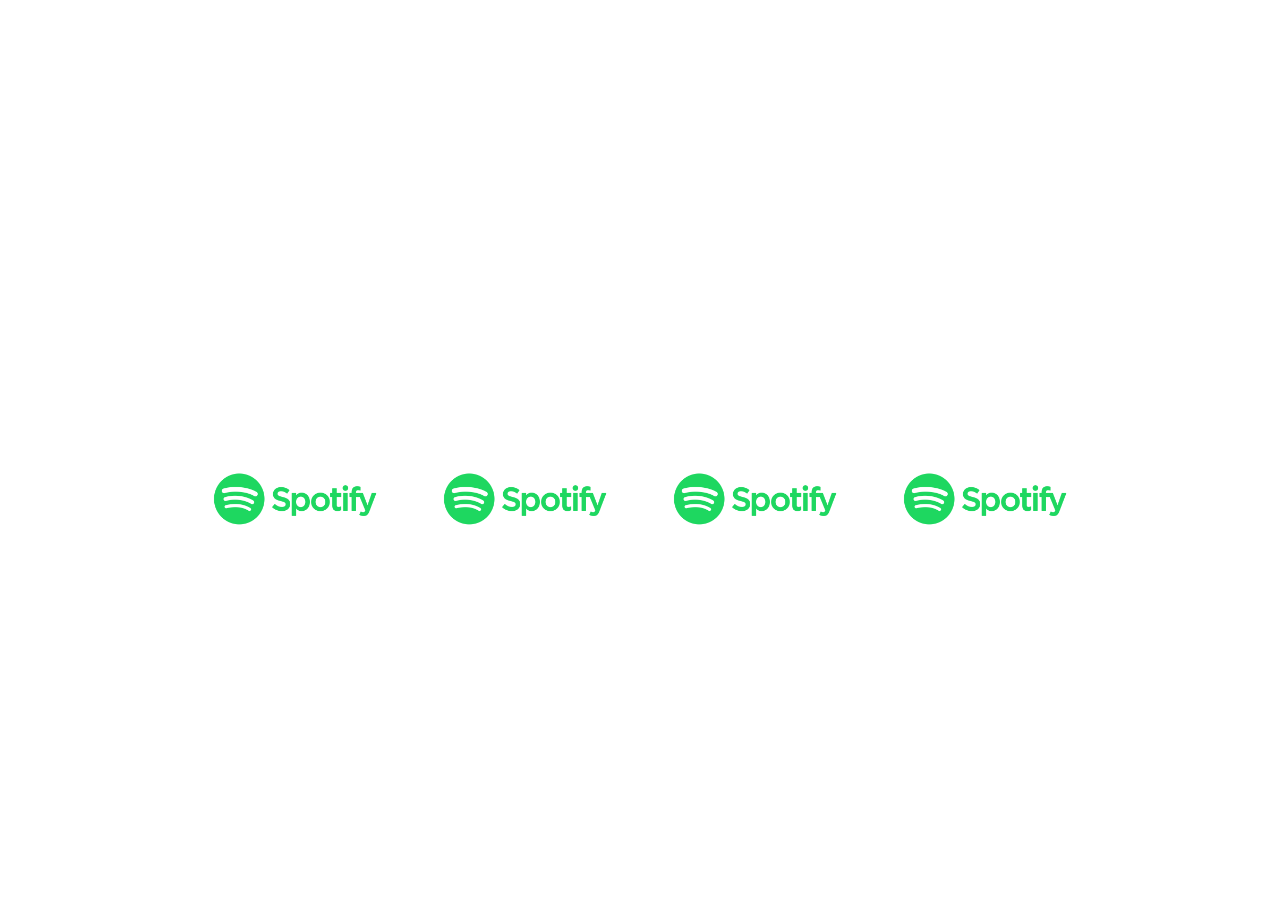
==== index.html @ cad054aa "Primer commit" ====
<!DOCTYPE html>
<html lang="en">
<head>
    <meta charset="UTF-8">
    <meta name="viewport" content="width=device-width, initial-scale=1.0">
    <link rel="stylesheet" href="main.css">
    <title>Document</title>
</head>
<body>
    <section class="logo">
        <img class="logo-turizo" src="/logo-turizo.png" alt="Logo">
        <i class="icon-menu burger-button"></i>
    </section>

    <section class="music">
        <img src="/Spotify-Logo.png" alt="">
        <img src="/Spotify-Logo.png" alt="">
        <img src="/Spotify-Logo.png" alt="">
        <img src="/Spotify-Logo.png" alt="">
    </section>

    <section class="redes">
        <i class="icon-instagram instagram-button"></i>
        <i class="icon-facebook-f facebook-button"></i>
        <i class="icon-twitter twitter-button"></i>
    </section>
</body>
</html>
---- main.css ----
@font-face {
        font-family: 'icomoon';
        src:  url('/icomoon4/fonts/icomoon.eot?fp976k');
        src:  url('/icomoon4/fonts/icomoon.eot?fp976k#iefix') format('embedded-opentype'),
          url('/icomoon4/fonts/icomoon.ttf?fp976k') format('truetype'),
          url('/icomoon4/fonts/icomoon.woff?fp976k') format('woff'),
          url('/icomoon4/fonts/icomoon.svg?fp976k#icomoon') format('svg');
        font-weight: normal;
        font-style: normal;
        font-display: block;
      }
      
      [class^="icon-"], [class*=" icon-"] {
        /* use !important to prevent issues with browser extensions that change fonts */
        font-family: 'icomoon' !important;
        speak: never;
        font-style: normal;
        font-weight: normal;
        font-variant: normal;
        text-transform: none;
        line-height: 1;
      
        /* Better Font Rendering =========== */
        -webkit-font-smoothing: antialiased;
        -moz-osx-font-smoothing: grayscale;
      }
      
      .icon-twitter:before {
        content: "\e900";
      }
      .icon-facebook:before {
        content: "\e901";
      }
      .icon-facebook-f:before {
        content: "\e901";
      }
      .icon-instagram:before {
        content: "\e902";
      }
      .icon-menu:before {
        content: "\e903";
      }
      .icon-list:before {
        content: "\e903";
      }
      

  .burger-button {
    margin-top: -40px;
    margin-right: 90px;
    /* border-radius: 50%; */
    /* background-color: white; */
    display: block;
    display: flex;
    align-items: center;
    justify-content: center;
    font-size: 30px;
    color: white;
  }
body {
    
    background-image: url(/DSC_0561.png);
    background-position: top;
    background-size: 100%;
    background-repeat: no-repeat;
}
.logo {
    /* max-width: 1440px; */
    display: flex;
    justify-content: space-between;
    align-items: center; 
}
.logo-turizo {
    width: 55px;
    padding: 25px 70px;
}
.music {
    display: flex;
    justify-content: center;
    margin-top: 270px;
    position: center;
}
.music img {
    width: 170px;
    padding: 30px;
}

.redes {
    display: flex;
    flex-direction: column;
    align-items: center;
    margin-top: 180px;
    width: 60px;
    padding-left: 33px;
}
.facebook-button {
    font-size: 27px;
    color: white;
    padding-top: 23px;
    margin-left: 60px;
}
.twitter-button {
    font-size: 27px;
    color: white;
    padding-top: 23px;
    margin-left: 60px;
}
.instagram-button {
    font-size: 27px;
    color: white;
    padding-top: 23px;
    margin-left: 60px;
}
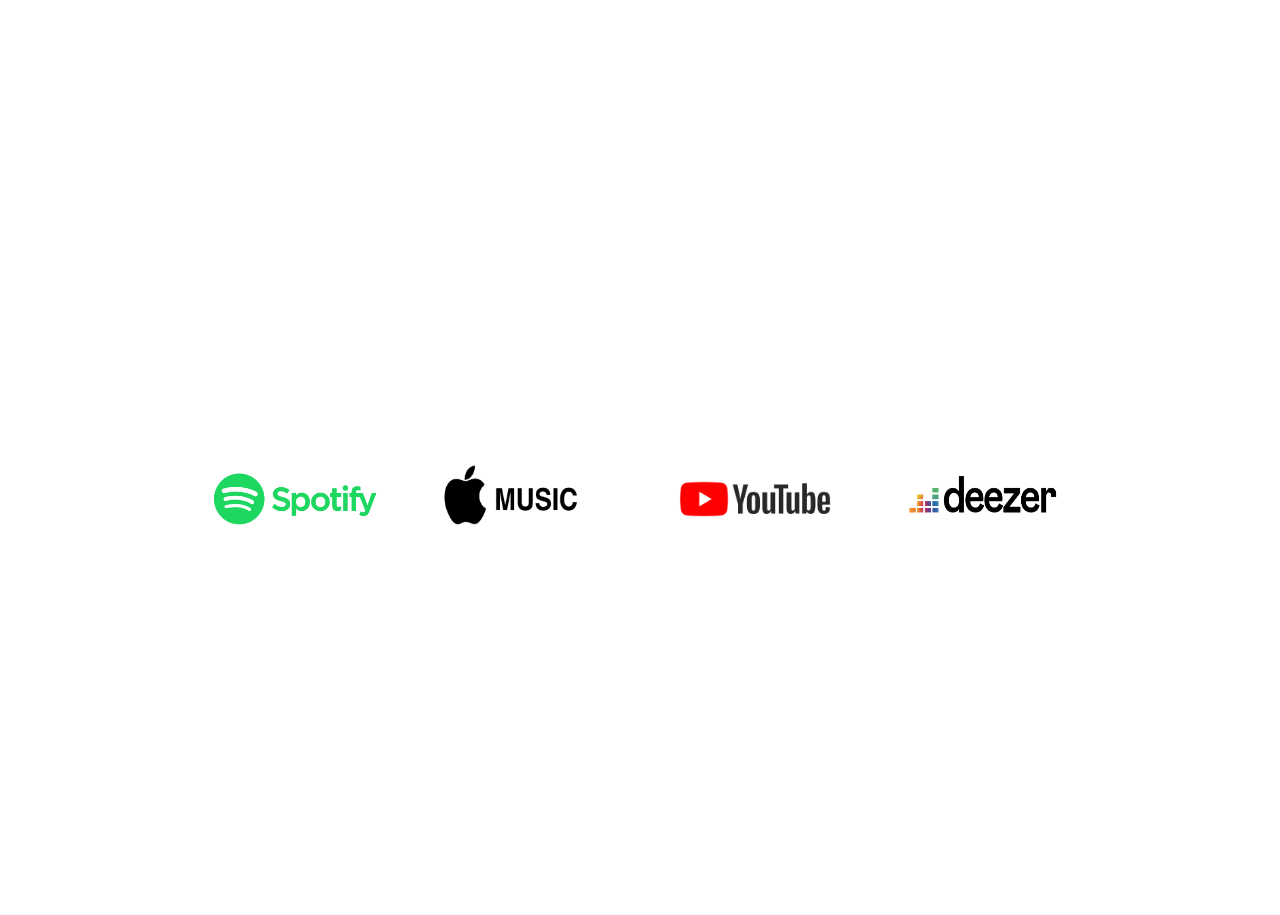
==== commit 4d650219: "Agregue logos" ====
--- a/index.html
+++ b/index.html
@@ -8,15 +8,15 @@
 </head>
 <body>
     <section class="logo">
-        <img class="logo-turizo" src="/logo-turizo.png" alt="Logo">
+        <img class="logo-turizo" src="./assets/logo-turizo.png" alt="Logo">
         <i class="icon-menu burger-button"></i>
     </section>
 
     <section class="music">
-        <img src="/Spotify-Logo.png" alt="">
-        <img src="/Spotify-Logo.png" alt="">
-        <img src="/Spotify-Logo.png" alt="">
-        <img src="/Spotify-Logo.png" alt="">
+        <img class="music-spoty" src="./assets/Spotify-Logo.png" alt="">
+        <img class="music-apple" src="./assets/pngegg.png" alt="">
+        <img class="music-youtube" src="./assets/yotube.png" alt="">
+        <img class="music-deezer" src="./assets/logo.png" alt="">
     </section>
 
     <section class="redes">
--- a/main.css
+++ b/main.css
@@ -59,7 +59,7 @@
   }
 body {
     
-    background-image: url(/DSC_0561.png);
+    background-image: url(./assets/DSC_0561.png);
     background-position: top;
     background-size: 100%;
     background-repeat: no-repeat;
@@ -78,11 +78,26 @@
     display: flex;
     justify-content: center;
     margin-top: 270px;
-    position: center;
 }
-.music img {
+.music-spoty {
     width: 170px;
     padding: 30px;
+}
+.music-apple {
+  width: 170px;
+  height: 60px;
+  padding: 30px;
+  margin-top: 14px;
+}
+.music-youtube {
+  width: 170px;
+  padding: 30px;
+}
+.music-deezer {
+  width: 170px;
+  height: 80px;
+  padding: 30px;
+  margin-top: 8px;
 }
 
 .redes {
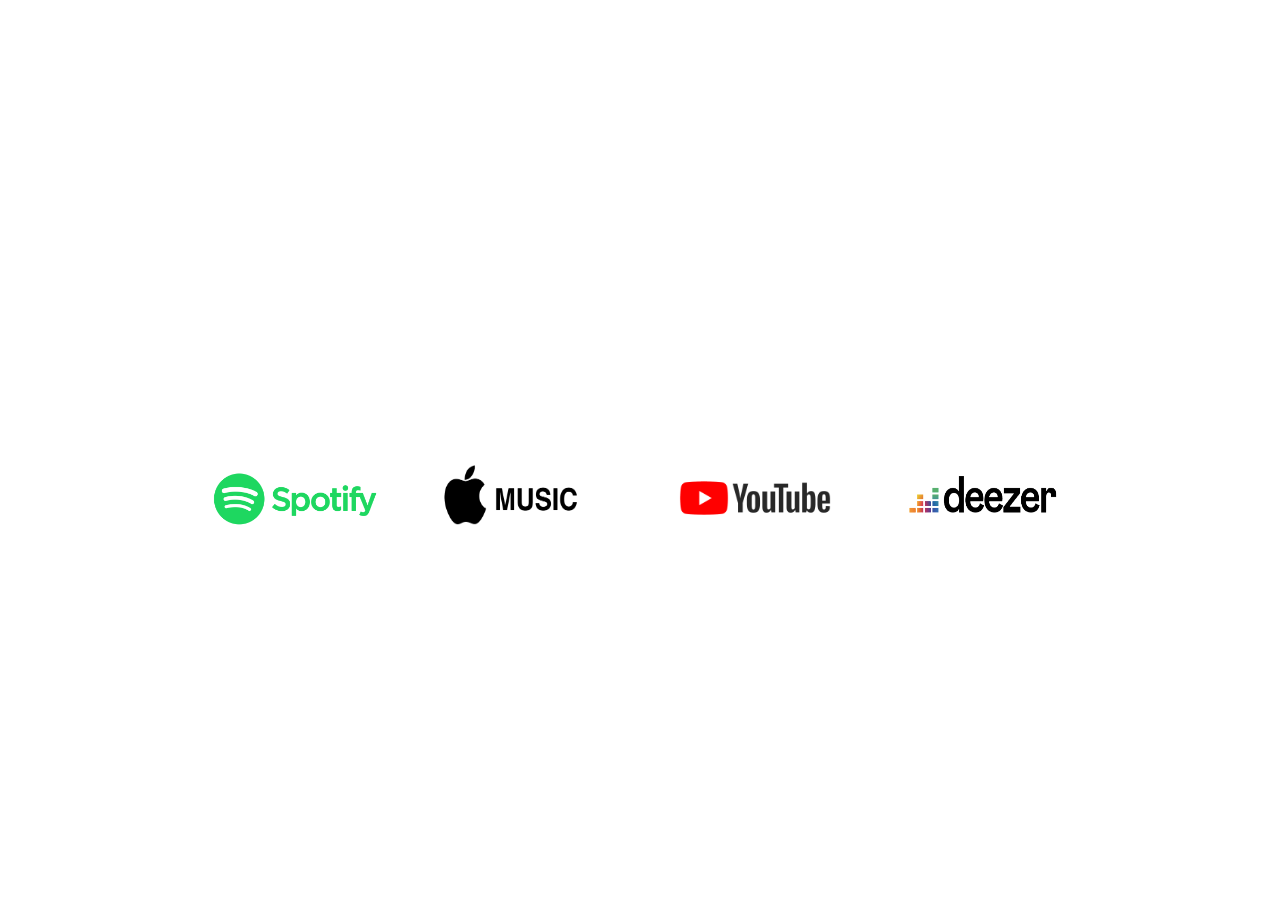
==== commit b11833e7: "Agregue links a los iconos" ====
--- a/index.html
+++ b/index.html
@@ -4,7 +4,7 @@
     <meta charset="UTF-8">
     <meta name="viewport" content="width=device-width, initial-scale=1.0">
     <link rel="stylesheet" href="main.css">
-    <title>Document</title>
+    <title>Manuel Turizo</title>
 </head>
 <body>
     <section class="logo">
@@ -13,16 +13,22 @@
     </section>
 
     <section class="music">
-        <img class="music-spoty" src="./assets/Spotify-Logo.png" alt="">
-        <img class="music-apple" src="./assets/pngegg.png" alt="">
-        <img class="music-youtube" src="./assets/yotube.png" alt="">
-        <img class="music-deezer" src="./assets/logo.png" alt="">
+        <a href="https://open.spotify.com/artist/0tmwSHipWxN12fsoLcFU3B" target="_blank"><img class="music-spoty" src="./assets/Spotify-Logo.png" alt=""></a>
+        
+        <a href="https://music.apple.com/co/artist/manuel-turizo/1186116587" target="_blank"><img class="music-apple" src="./assets/pngegg.png" alt=""></a>
+        
+        <a href="https://www.youtube.com/c/MTZManuelTurizo/videos" target="_blank"><img class="music-youtube" src="./assets/yotube.png" alt=""></a>
+        
+        <a href="https://www.deezer.com/es/artist/11559031" target="_blank"><img class="music-deezer" src="./assets/logo.png" alt=""></a>
     </section>
 
     <section class="redes">
-        <i class="icon-instagram instagram-button"></i>
-        <i class="icon-facebook-f facebook-button"></i>
-        <i class="icon-twitter twitter-button"></i>
+        <a href="https://www.instagram.com/manuelturizo/?hl=es-la" class="icon-instagram instagram-button" target="_blank"></a>
+
+        <a href="https://www.facebook.com/ManuelTurizoMusic/" class="icon-facebook-f facebook-button" target="_blank"></a>
+        
+        <a href="https://twitter.com/ManuelTurizoMTZ?ref_src=twsrc%5Egoogle%7Ctwcamp%5Eserp%7Ctwgr%5Eauthor" class="icon-twitter twitter-button" target="_blank"></a>
     </section>
 </body>
-</html>+</html>
+
--- a/main.css
+++ b/main.css
@@ -107,23 +107,30 @@
     margin-top: 180px;
     width: 60px;
     padding-left: 33px;
+    text-decoration: none;
 }
 .facebook-button {
     font-size: 27px;
     color: white;
     padding-top: 23px;
     margin-left: 60px;
+    text-decoration: none;
+}
+.redes a:hover {
+  text-decoration: underline red;
 }
 .twitter-button {
     font-size: 27px;
     color: white;
     padding-top: 23px;
     margin-left: 60px;
+    text-decoration: none;
 }
 .instagram-button {
     font-size: 27px;
     color: white;
     padding-top: 23px;
     margin-left: 60px;
+    text-decoration: none;
 }
 
